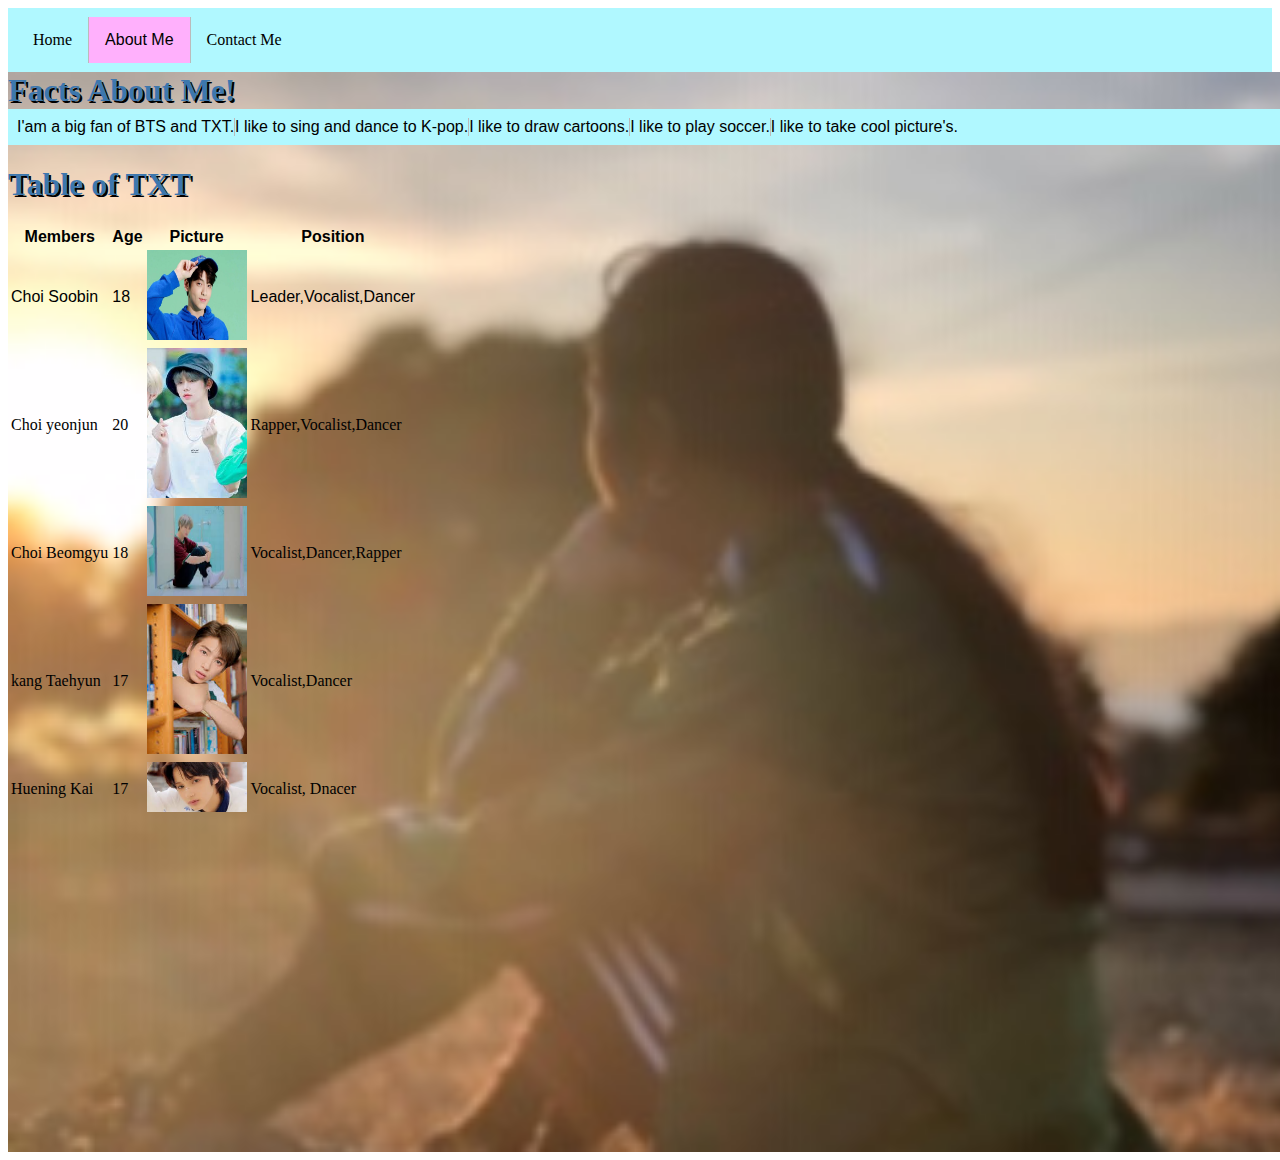
==== aboutme.html @ 10726b02 "New change" ====
<!doctype html>
<html>
    <head>
        <link href="style.css" rel="stylesheet">
    </head>
        <body>
            
            
            
            <div class="topIMG">
            <ul>
               <li><a href="index.html">Home</a></li>
                <li><a class="here"href="aboutme.html"> About Me</a></li>
                <li><a href="cantactme.html"> Contact Me </a></li>
            </ul>
            </div>
                 
            <div class="bottoomhalf">
                 <h1 class="Facts">Facts About Me!</h1>
            <ul>
                <li><p1 class="BTS">I'am a big fan of BTS and TXT.</p1></li>
                <li><p1 class="BTS1"> I like to sing and dance to K-pop. </p1></li>
                <li><p1 class="BTS2"> I like to draw cartoons.</p1></li>
                <li><p1 class="BTS3"> I like to play soccer.</p1></li>
                <li><p1 class="BTS5"> I like to take cool picture's.</p1></li>
            </ul>
                <h1 class="table">Table of TXT</h1>
                    <table>
                        <tr>
                            <th class="Members">Members</th>
                            <th class="age">Age</th>
                            <th class="pic">Picture</th>
                            <th class="pos">Position</th>
                        </tr>
                         <tr>  
                            <td class="mem">Choi Soobin</td>
                            <td class="age2">18</td>
                            <td class="pic2"><img src="soobin.jpg" width=100px height=90px></td>
                            <td class="pos2"> Leader,Vocalist,Dancer</td>
                        </tr>
                        <tr>
                            <td> Choi yeonjun</td>
                            <td>20</td>
                            <td><img src="love.jpg" width=100px heigth=60px></td>
                            <td>Rapper,Vocalist,Dancer</td>
                        </tr>
                        <tr>
                            <td>Choi Beomgyu</td>
                            <td>18</td>
                            <td><img src="boemgyu.jpg" width=100px height=90px></td>
                            <td>Vocalist,Dancer,Rapper</td>
                        </tr>
                        <tr>
                            <td> kang Taehyun</td>
                            <td> 17</td>
                            <td><img src="taehyun.jpg" width=100px heigth=90px></td>
                            <td> Vocalist,Dancer</td>
                        </tr>
                        <tr>
                            <td> Huening Kai </td>
                            <td> 17 </td>
                            <td><img src="huening.jpg" width=100px heigth=300px></td>
                            <td> Vocalist, Dnacer</td>
                        </tr>
                    </table>
                </div>
    </boody>
</html>
            
               </body>
</html>
---- style.css ----
.topImage{
  position: absolute;
  top:0px;
}

.bottoomhalf{
    width:100vw;
    height: 120vh;
    background-image: url('dianaM.JPG');
    background-repeat: no-repeat;
    background-size: cover;
    background-color: rgb(83, 237, 245);
}

.bottomhalf{
    width:100vw;
    height:100vh;
    background-color: rgb(83, 237, 245);
}


.iphone{
  color: rgb(61, 119, 173);
  font-family: 'Fjalla One', sans-serif;
  margin: 0px;
  text-shadow: 2px 2px rgb(0,0,0) ;
  
}

h3{
    color: rgb(61, 119, 173);
    font-family: 'Josefin Sans', sans-serif
}

.BTS{
  font-family: 'Baskervville', serif;
}
.diana{
    color: rgb(61, 119, 173);
}


a{
    display: inline;
    text-decoration: none;
    color: rgb(0,0,0);
}

ul {
  list-style-type: none;
  margin: 0px;
  padding: 9px;
  overflow: hidden;
  background-color:rgb(83, 237, 245) ;
  background-color: rgb(176, 248, 255)
}

li {
  float: left;
}

li a {
  display: block;
  color: rgb(0, 0, 0);
  text-align: right;
  padding: 14px 16px;
  text-decoration: none;
}

li a:hover {
  background-color: rgb(197, 66, 207);
  color: white;
}

li {
  border-right: 1px solid #bbb;
}

li:last-child {
  border-right: none;
}

.active {
  background-color: rgb(255, 176, 252);
   font-family: 'Russo One', sans-serif;
  
}

.contact1{
  background-color: rgb(255, 176, 252);
  font-family: 'Russo One', sans-serif;

}
.here{
  background-color: rgb(255, 176, 252);
  font-family: 'Russo One', sans-serif;
  
}
.Facts{
  font-family: 'Patua One', cursive;
  color: rgb(61, 119, 173);
  margin: 0px;
  text-shadow: 2px 2px rgb(0,0,0) ;
}

.table{
  color: rgb(61, 119, 173);
  font-family: 'Patua One', cursive;
  text-shadow: 2px 2px rgb(0,0,0) ;
  
}

.scroll{
  color: rgb(255, 0, 0);
   font-family: 'Seymour One', sans-serif;
   text-align: right;
  
}

.BTS{
  font-family: 'Libre Franklin', sans-serif;
}

.BTS1{
  font-family: 'Libre Franklin', sans-serif;
}

.BTS2{
   font-family: 'Libre Franklin', sans-serif;
}

.BTS3{
  font-family: 'Libre Franklin', sans-serif;
}

.BTS4{
    font-family: 'Libre Franklin', sans-serif;
}

.BTS5{
  font-family: 'Libre Franklin', sans-serif;
}

.contact2{
  color: rgb(61, 119, 173);
  font-family: 'Seymour One', sans-serif;
  margin: 0px;
  text-shadow: 2px 2px rgb(0,0,0) ;
  
}

.name{
  font-family: 'Anton', sans-serif;
}

.Email{
  font-family: 'Anton', sans-serif;
}

.message{
  font-family: 'Anton', sans-serif;
}

.feel{
  font-family: 'Merriweather Sans', sans-serif;
}

.Members{
  font-family: 'Patua One',sans-serif ;
}

.age{
  font-family: 'Patua One',sans-serif ;
}

.pic{
  font-family: 'Patua One',sans-serif ;
}

.pos{
  font-family: 'Patua One',sans-serif ;
}

.mem{
  font-family: 'Acme', sans-serif;
}

.age2{
  font-family: 'Acme', sans-serif;
}

.pic2{
  font-family: 'Acme', sans-serif;
}

.pos2{
  font-family: 'Acme', sans-serif;
}
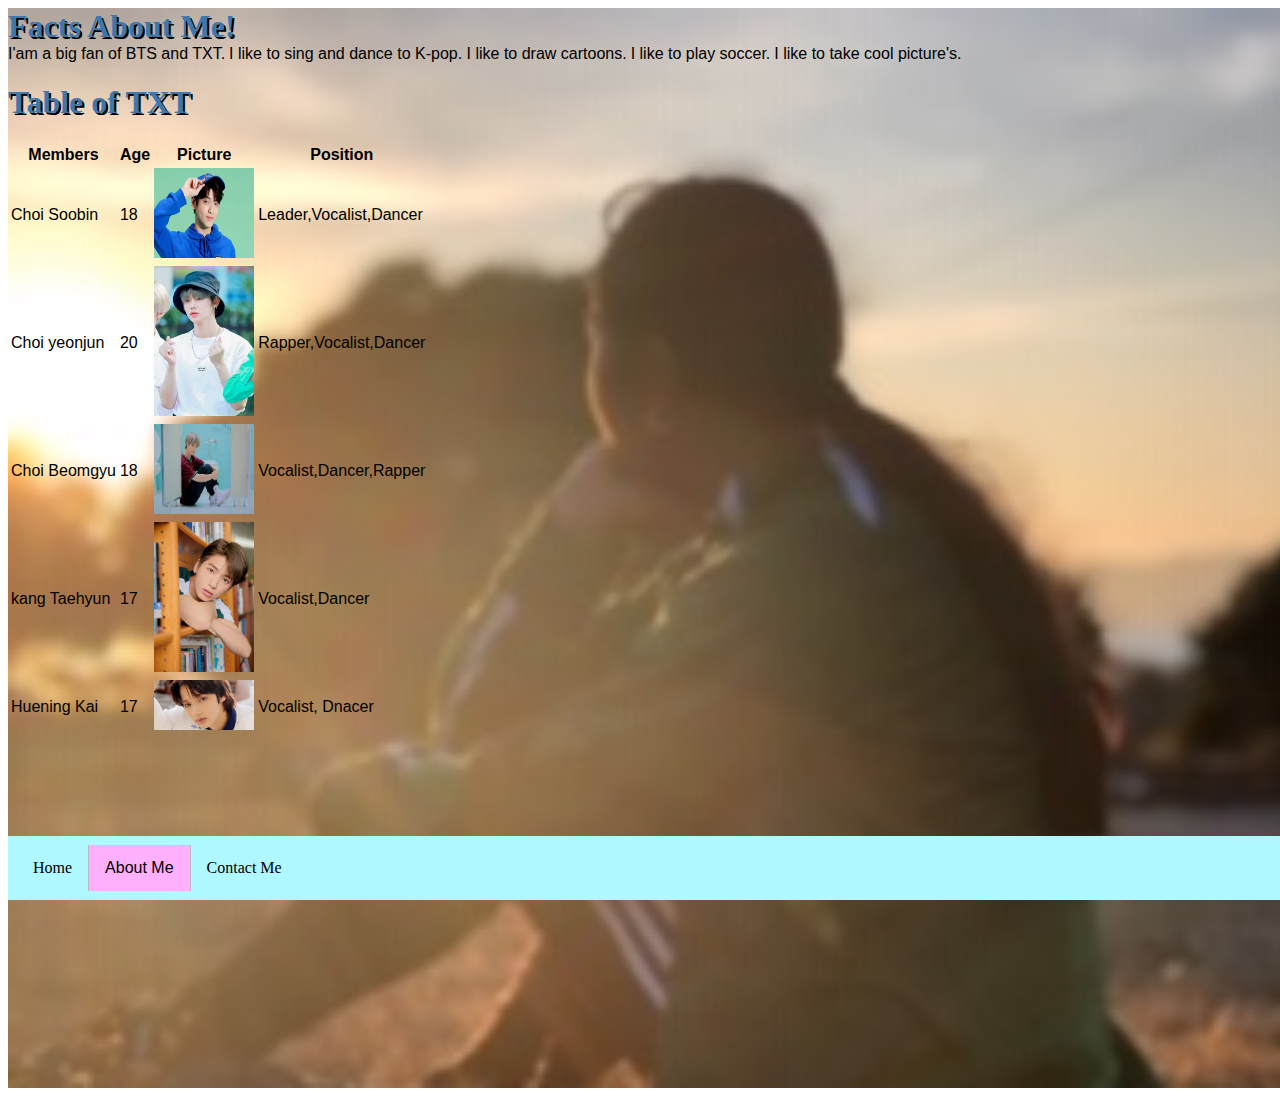
==== commit 4900b6c4: "New change" ====
--- a/aboutme.html
+++ b/aboutme.html
@@ -14,16 +14,17 @@
                 <li><a href="cantactme.html"> Contact Me </a></li>
             </ul>
             </div>
-                 
-            <div class="bottoomhalf">
+                 </div>
+                  <div class="bottoomhalf">
+            
                  <h1 class="Facts">Facts About Me!</h1>
-            <ul>
-                <li><p1 class="BTS">I'am a big fan of BTS and TXT.</p1></li>
-                <li><p1 class="BTS1"> I like to sing and dance to K-pop. </p1></li>
-                <li><p1 class="BTS2"> I like to draw cartoons.</p1></li>
-                <li><p1 class="BTS3"> I like to play soccer.</p1></li>
-                <li><p1 class="BTS5"> I like to take cool picture's.</p1></li>
-            </ul>
+            
+                <p1 class="BTS">I'am a big fan of BTS and TXT.</p1>
+                <p1 class="BTS1"> I like to sing and dance to K-pop. </p1>
+                <p1 class="BTS2"> I like to draw cartoons.</p1>
+                <p1 class="BTS3"> I like to play soccer.</p1>
+                <p1 class="BTS5"> I like to take cool picture's.</p1>
+            
                 <h1 class="table">Table of TXT</h1>
                     <table>
                         <tr>
@@ -39,31 +40,31 @@
                             <td class="pos2"> Leader,Vocalist,Dancer</td>
                         </tr>
                         <tr>
-                            <td> Choi yeonjun</td>
-                            <td>20</td>
-                            <td><img src="love.jpg" width=100px heigth=60px></td>
-                            <td>Rapper,Vocalist,Dancer</td>
+                            <td class="mem1"> Choi yeonjun</td>
+                            <td class="age3">20</td>
+                            <td class="pic3"><img src="love.jpg" width=100px heigth=60px></td>
+                            <td class="pos3">Rapper,Vocalist,Dancer</td>
                         </tr>
                         <tr>
-                            <td>Choi Beomgyu</td>
-                            <td>18</td>
+                            <td class="mem2">Choi Beomgyu</td>
+                            <td class="age4">18</td>
                             <td><img src="boemgyu.jpg" width=100px height=90px></td>
-                            <td>Vocalist,Dancer,Rapper</td>
+                            <td class="pos4">Vocalist,Dancer,Rapper</td>
                         </tr>
                         <tr>
-                            <td> kang Taehyun</td>
-                            <td> 17</td>
-                            <td><img src="taehyun.jpg" width=100px heigth=90px></td>
-                            <td> Vocalist,Dancer</td>
+                            <td class="mem3"> kang Taehyun</td>
+                            <td class="age5"> 17</td>
+                            <td ><img src="taehyun.jpg" width=100px heigth=90px></td>
+                            <td class="pos5"> Vocalist,Dancer</td>
                         </tr>
                         <tr>
-                            <td> Huening Kai </td>
-                            <td> 17 </td>
+                            <td class="mem4"> Huening Kai </td>
+                            <td class="age6"> 17 </td>
                             <td><img src="huening.jpg" width=100px heigth=300px></td>
-                            <td> Vocalist, Dnacer</td>
+                            <td class="pos6"> Vocalist, Dnacer</td>
                         </tr>
                     </table>
-                </div>
+               </div>
     </boody>
 </html>
             
--- a/style.css
+++ b/style.css
@@ -48,11 +48,15 @@
 
 ul {
   list-style-type: none;
-  margin: 0px;
-  padding: 9px;
-  overflow: hidden;
-  background-color:rgb(83, 237, 245) ;
-  background-color: rgb(176, 248, 255)
+  margin:0px;
+  padding:9px;
+  overflow:hidden;
+  background-color:rgb(83, 237, 245);
+  background-color: rgb(176, 248, 255);
+   position: fixed;
+  bottom: 0;
+  width: 100%;
+  
 }
 
 li {
@@ -118,27 +122,27 @@
 }
 
 .BTS{
-  font-family: 'Libre Franklin', sans-serif;
+  font-family: 'Francois One', sans-serif;
 }
 
 .BTS1{
-  font-family: 'Libre Franklin', sans-serif;
+  font-family: 'Francois One', sans-serif;
 }
 
 .BTS2{
-   font-family: 'Libre Franklin', sans-serif;
+   font-family: 'Francois One', sans-serif;
 }
 
 .BTS3{
-  font-family: 'Libre Franklin', sans-serif;
+ font-family: 'Francois One', sans-serif;
 }
 
 .BTS4{
-    font-family: 'Libre Franklin', sans-serif;
+    font-family: 'Francois One', sans-serif;
 }
 
 .BTS5{
-  font-family: 'Libre Franklin', sans-serif;
+  font-family: 'Francois One', sans-serif;
 }
 
 .contact2{
@@ -189,10 +193,53 @@
   font-family: 'Acme', sans-serif;
 }
 
-.pic2{
-  font-family: 'Acme', sans-serif;
-}
-
 .pos2{
   font-family: 'Acme', sans-serif;
+}
+
+.mem1{
+  font-family: 'Acme', sans-serif;
+}
+
+.age3{
+  font-family: 'Acme', sans-serif;
+}
+
+.pos3{
+  font-family: 'Acme', sans-serif;
+}
+.mem2{
+  font-family: 'Acme', sans-serif;
+}
+
+.age4{
+  font-family: 'Acme', sans-serif;
+}
+
+.pos4{
+  font-family: 'Acme', sans-serif;
+}
+
+.mem3{
+font-family: 'Acme', sans-serif;
+}
+
+.age5{
+  font-family: 'Acme', sans-serif;
+}
+
+.pos5{
+  font-family: 'Acme', sans-serif;
+}
+
+.mem4{
+  font-family: 'Acme', sans-serif;
+}
+
+.age6{
+  font-family: 'Acme', sans-serif;
+}
+
+.pos6{
+  font-family: 'Acme', sans-serif;
 }